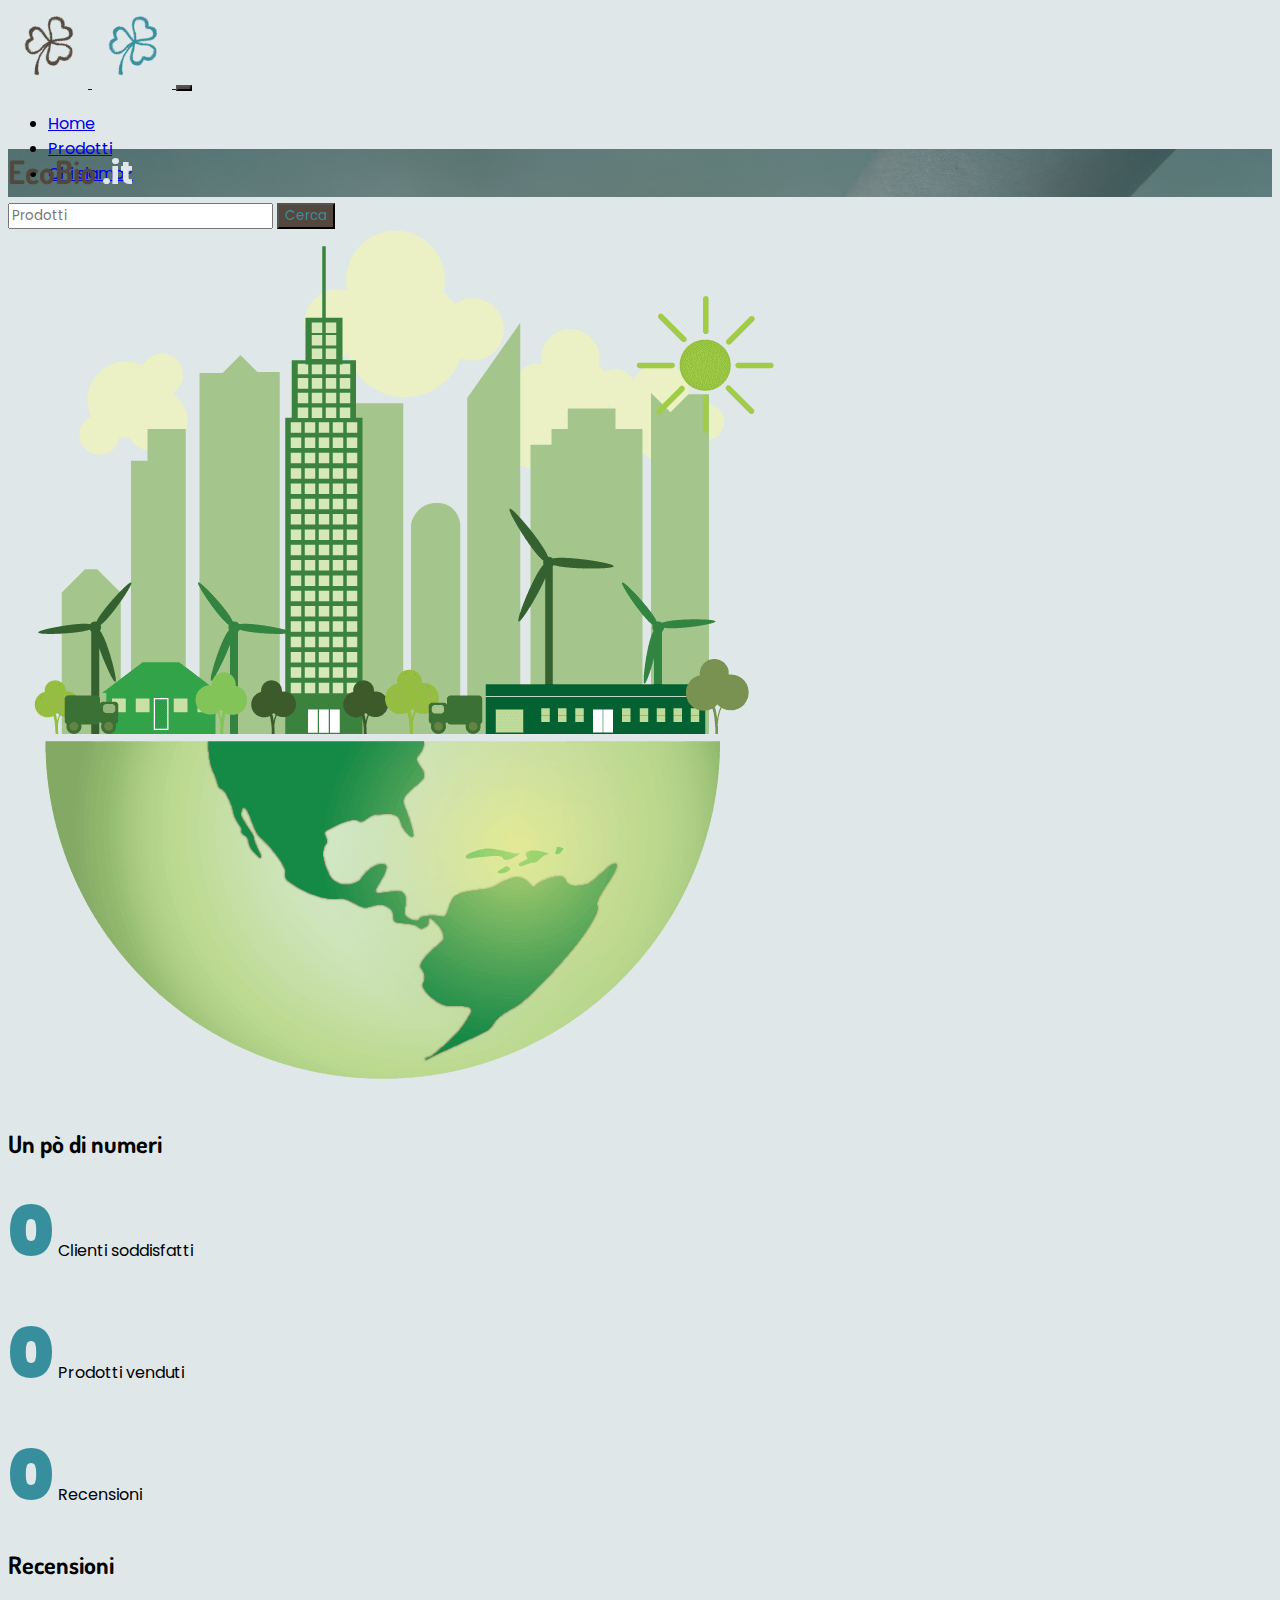
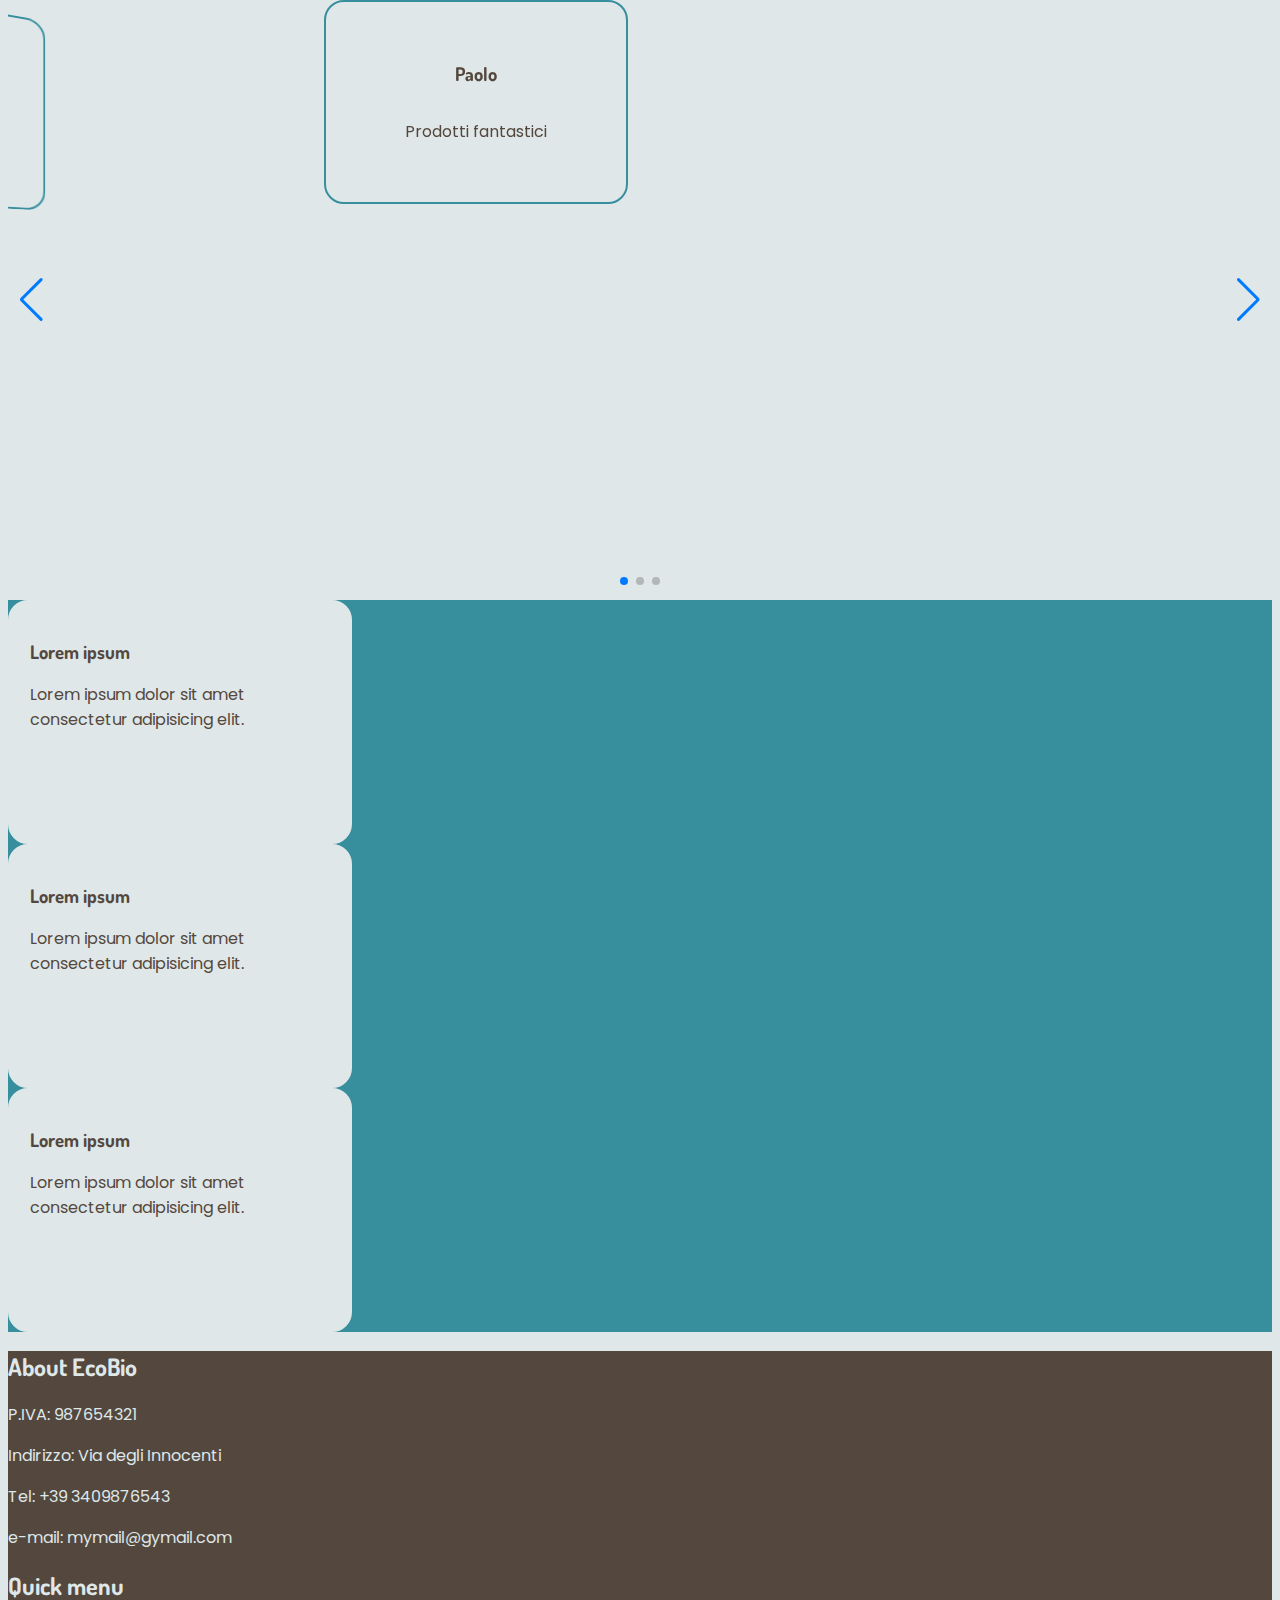
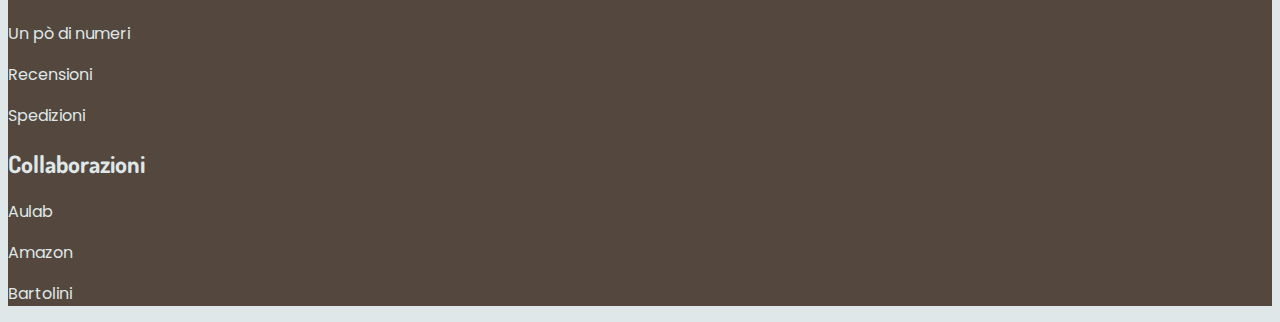
==== index.html @ 883f1826 "progetto Eco.bio" ====
<!doctype html>
<html lang="en">
  <head>
    <meta charset="utf-8">
    <meta name="viewport" content="width=device-width, initial-scale=1">
    <title>Presto.it</title>

    <!-- swiper cdn -->
    <link rel="stylesheet" href="https://cdn.jsdelivr.net/npm/swiper@9/swiper-bundle.min.css"/>

    <!-- icona finestra -->
    <link rel="shortcut icon" href="./media/icona1.png" type="image-x-icon">

    <!-- google fonts cdn -->
    <link rel="preconnect" href="https://fonts.googleapis.com">
    <link rel="preconnect" href="https://fonts.gstatic.com" crossorigin>
    <link href="https://fonts.googleapis.com/css2?family=Dosis:wght@200;300;400;500;600;700;800&family=Poppins:ital,wght@0,100;0,200;0,300;0,400;0,500;0,600;1,100;1,200;1,300;1,400;1,500&display=swap" rel="stylesheet">

    <!-- cdn aos -->
    <link href="https://unpkg.com/aos@2.3.1/dist/aos.css" rel="stylesheet">

    <!-- icone fantawesome cdn -->
    <link rel="stylesheet" href="https://cdnjs.cloudflare.com/ajax/libs/font-awesome/6.4.0/css/all.min.css" integrity="sha512-iecdLmaskl7CVkqkXNQ/ZH/XLlvWZOJyj7Yy7tcenmpD1ypASozpmT/E0iPtmFIB46ZmdtAc9eNBvH0H/ZpiBw==" crossorigin="anonymous" referrerpolicy="no-referrer" />

    <!-- css bootstrap -->
    <link href="https://cdn.jsdelivr.net/npm/bootstrap@5.2.3/dist/css/bootstrap.min.css" rel="stylesheet" integrity="sha384-rbsA2VBKQhggwzxH7pPCaAqO46MgnOM80zW1RWuH61DGLwZJEdK2Kadq2F9CUG65" crossorigin="anonymous">
  
    <!-- css custom -->
    <link rel="stylesheet" href="style.css">

  </head>
  <body>
    <!-- inizio navbar -->
    <nav class="navbar navbar-expand-lg bg-transparent fixed-top" id="nBar">
        <div class="container-fluid">
          <a class="navbar-brand" href="#">
             <!-- logo1 -->
            <img class="logo1" src="./media/icona2.png" alt="logo">
            <!-- logo2 -->
            <img class="logo2 d-none" src="./media/icona3.png" alt="logo">

          </a>
          <button class="navbar-toggler background-secondary" type="button" data-bs-toggle="collapse" data-bs-target="#navbarSupportedContent" aria-controls="navbarSupportedContent" aria-expanded="false" aria-label="Toggle navigation">
            <i class="fa-sharp fa-solid fa-hand-pointer fa-rotate-180 fa-2x hand" id="navIcon"></i>
          </button>
          <div class="collapse navbar-collapse" id="navbarSupportedContent">
            <ul class="navbar-nav me-auto mb-2 mb-lg-0">
              <li class="nav-item">
                <a class="nav-link active" aria-current="page" href="#">Home</a>
              </li>
              <li class="nav-item">
                <a class="nav-link" href="./annunci.html">Prodotti</a>
              </li>
              <li class="nav-item">
                <a class="nav-link" href="#">Chi siamo?</a>
              </li>
            </ul>
            <form class="d-flex" role="search">
              <input class="form-control me-2" type="search" placeholder="Prodotti" aria-label="Search">
              <button class="btn-custom btn-outline-success" type="submit">Cerca</button>
            </form>
          </div>
        </div>
    </nav>
      <!-- fine navbar -->

      <!-- inizio header -->
      <header class="container-fluid header-custom">
            <div class="row vh-100 header-custom">
               <div class="col-12 d-flex justify-content-center align-items-center">

                   <h1 data-aos="fade-left" data-aos-duration="2000"> <span class=" titleC text-secondaryC display-1 fw-bold" >EcoBio</span> <span class="text-accent">.it</span></h1>

               </div>
            </div>
       </header>

       <!-- <div style="height: 1000px;"></div> altezza data per vedere l'animazione allo scroll -->

       <!-- inizio sezione AOS -->
       <section class="container-fluid py-5" id="animate">
           <div class="row my-5">

              <div class="col-12 col-md-6 d-flex justify-content-center ">
                <img class="imgS img-fluid" data-aos="fade-right" data-aos-duration="2000" src="./media/mondosostenibile.png" alt="imm mondo">

              </div>

              <div class="col-12 col-md-6 d-flex-column justify-content-center align-items-center">

                  <h2 id="h2C" class="text-center"> Un pò di numeri </h2>
                  <p class="lead text-center pt-5"><span id="first-span" class="increment-numbers d-block">0</span> Clienti soddisfatti </p>
                  <p class="lead text-center"><span id="second-span"class="increment-numbers d-block">0</span> Prodotti venduti </p>
                  <p class="lead text-center"><span id="third-span" class="increment-numbers d-block">0</span> Recensioni </p>


              </div>
           </div>
       </section>

      <!-- inizio sezione swiper -->
        <!-- <section class="container">
            <div class="row">
                <div class="col-12 col-md-8"> -->
                    
                    <!-- Slider main container -->
                     <!-- <div class="swiper"> -->
                    
                        <!-- Additional required wrapper -->
                        <!-- <div class="swiper-wrapper"> -->
                  
                            <!-- Slides -->
                            <!-- <div class="swiper-slide">
                               <img class="image-swiper" src="./media/prodotti_viso.jpg" alt="">
                                
                            </div>
                            <div class="swiper-slide">
                                <img class="image-swiper" src="./media/prodotti_corpo.jpg" alt="immagine corpo">

                            </div>
                            <div class="swiper-slide">
                                <img class="image-swiper" src="./media/prodotti_capelli_bio.jpg" alt="immagine capelli">
                            </div>
                             
                        </div> -->
  
                        <!-- If we need pagination -->
  
                        <!-- <div class="swiper-pagination"></div> -->

  
                        <!-- If we need navigation buttons -->
 
                        <!-- <div class="swiper-button-prev"></div>
 
                        <div class="swiper-button-next"></div> -->

  
                        <!-- If we need scrollbar -->
  
                        <!-- <div class="swiper-scrollbar"></div>

                    </div>

                </div>
           
            </div>
        </section> -->


        <!-- inizio seconda sezione swiper -->
        <section class="container" id="aboutus">
            <div class="row my-5 py-5 justify-content-center">
                <div class="col-12 col-md-10">
                    <h2 class="text-center"> Recensioni</h2>
                    
                    <!-- Slider main container -->
                     <div class="swiper">
                    
                        <!-- Additional required wrapper -->
                        <div class="swiper-wrapper">
                  
                            <!-- Slides -->
                            <!-- <div class="swiper-slide d-flex justify-content-center align-items-center"> -->

                                <!-- <div class="card-custom">
                                    <h3>nome</h3>
                                    <p class="text-center p-2">Lorem ipsum dolor sit amet consectetur adipisicing elit. Rem officia pariatur vel eos unde recusandae sed accusantium itaque laboriosam libero nihil officiis soluta tempora alias a eveniet ratione, ipsa enim?</p>

                                </div>
                                 
                            </div>

                            <div class="swiper-slide d-flex justify-content-center align-items-center">

                                <div class="card-custom">
                                    <h3>nome</h3>
                                    <p class="text-center p-2">Lorem ipsum dolor sit amet consectetur adipisicing elit. Rem officia pariatur vel eos unde recusandae sed accusantium itaque laboriosam libero nihil officiis soluta tempora alias a eveniet ratione, ipsa enim?</p>
                                    
                                </div>
                    
                            </div>

                            <div class="swiper-slide d-flex justify-content-center align-items-center">

                                <div class="card-custom">
                                    <h3>nome</h3>
                                    <p class="text-center p-2">Lorem ipsum dolor sit amet consectetur adipisicing elit. Rem officia pariatur vel eos unde recusandae sed accusantium itaque laboriosam libero nihil officiis soluta tempora alias a eveniet ratione, ipsa enim?</p>
                                    
                                </div> -->
                                
                            <!-- </div> -->
                             
                        </div>
  
                        <!-- If we need pagination -->
  
                        <div class="swiper-pagination"></div>

  
                        <!-- If we need navigation buttons -->
 
                        <div class="swiper-button-prev"></div>
 
                        <div class="swiper-button-next"></div>

                    </div>

                </div>
           
            </div>
        </section>


        <!-- INIZIO MOUSE ENTER -->
        <section class="container-fluid background-primary my-5 py-5" id="mouseEnter">
            <div class="container">
                <div class="row justify-content-evenly">

                    <div class="col-12 col-md-3 col-custom m-3">

                        <i class="fa-sharp fa-solid fa-truck-fast fa-3x text-secondaryC"></i>
                        <h3>Lorem ipsum</h3>
                        <p>Lorem ipsum dolor sit amet consectetur adipisicing elit.</p>

                    </div>

                    <div class="col-12 col-md-3 col-custom m-3">

                        <i class="fa-sharp fa-solid fa-truck-fast fa-3x text-secondaryC"></i>
                        <h3>Lorem ipsum</h3>
                        <p>Lorem ipsum dolor sit amet consectetur adipisicing elit.</p>

                    </div>

                    <div class="col-12 col-md-3 col-custom m-3">

                        <i class="fa-sharp fa-solid fa-truck-fast fa-3x text-secondaryC"></i>
                        <h3>Lorem ipsum</h3>
                        <p>Lorem ipsum dolor sit amet consectetur adipisicing elit.</p>

                    </div>

                </div>
            </div>
        </section>

        <!-- INIZIO FOOTER -->
        <footer class="container-fluid mt-5 py-5 background-secondary text-accent">

            <div class="containercd">
                <div class="row">
                    <div class="col-12 col-md-4 text-center my-5">

                        <h2 class="pb-4">About EcoBio</h2>
                        <p>P.IVA: 987654321</p>
                        <P>Indirizzo: Via degli Innocenti</P>
                        <p>Tel: +39 3409876543</p>
                        <p>e-mail: mymail@gymail.com</p>
                        
                        <div>
                            <i class="fa-brands fa-facebook p-2"></i>
                            <i class="fa-brands fa-instagram p-2"></i>
                            <i class="fa-brands fa-twitter p-2"></i>
                        </div>

                    </div>

                    <div class="col-12 col-md-4 text-center my-5">

                        <h2 class="pb-4">Quick menu</h2>
                        <a href="#animate" class="footer-link"><p> Un pò di numeri</p></a>
                        <a href="#aboutus" class="footer-link"><p> Recensioni </p></a>
                        <a href="#mouseEnter" class="footer-link"><p> Spedizioni</p></a>
                        
                    </div>

                    <div class="col-12 col-md-4 text-center my-5">

                        <h2 class="pb-4">Collaborazioni</h2>
                        <p> Aulab </p>
                        <p> Amazon </p></a>
                        <p> Bartolini </p></a>
                        
                    </div>
                    


                </div>
            </div>


        </footer>
       

       

      
      
    


    
       




    
    
    
    
    
    
    
    
    
    
    
    
    
    
    
    
    
    
    
    
    
    
    
    
    
    
    
    
    
    
    
    
    
    
    
    
    
    

      
 <!-- js boostrap -->
    <script defer src="https://cdn.jsdelivr.net/npm/bootstrap@5.2.3/dist/js/bootstrap.bundle.min.js" integrity="sha384-kenU1KFdBIe4zVF0s0G1M5b4hcpxyD9F7jL+jjXkk+Q2h455rYXK/7HAuoJl+0I4" crossorigin="anonymous"></script>
 
 <!-- js swiper -->
 <script src="https://cdn.jsdelivr.net/npm/swiper@9/swiper-bundle.min.js"></script>

 <!-- cdn js aos -->
 <script src="https://unpkg.com/aos@2.3.1/dist/aos.js"></script>
 <!-- inizializzo aos -->
    <script>
        AOS.init();
    </script>

<!-- js interno -->
    <script>

        // recensioni

        let reviews = [

        {name: 'Paolo', quote: 'Prodotti fantastici', vote: '4'},
        {name: 'Serena', quote: 'Spedizioni rapide', vote: '5'},
        {name: 'Federica', quote: 'I miei capelli sono rinati', vote: '4'},
        ];

        // catturo lo swiper wrapper
        let swiperWrapper = document.querySelector('.swiper-wrapper');

        // per ogni elemento dell'array di oggetti rewiews..
        reviews.forEach( (recensione)=>{
            let div = document.createElement('div');

            div.classList.add('swiper-slide' , 'd-flex' , 'justify-content-center' , 'align-items-center');
            
            div.innerHTML = ` <div class="card-custom">
                                    <h3>${recensione.name}</h3>
                                    <p class="text-center p-2">${recensione.quote}</p>

                                    <div class="d-flex">
                                        ${createStar(recensione.vote)}
                                    </div>
                                    
                                    
                                </div>
                                
                            `;
            swiperWrapper.appendChild(div);
        });

        // funzione crea stelline di Hokuto

        function createStar(fullStars){

            let final = '';

            for(let i= 1; i <=5; i++){

                if(fullStars > i){

                    final += `<i class="fa-solid fa-star"></i>`;

                }else{

                    final += `<i class="fa-regular fa-star"></i>`;
                }
            }

            return final;
        };
        
        



    // inizializzazione swiper
        const SWIPER = new Swiper('.swiper', { 
            // Optional parameters
            // direction: 'vertical',
            loop: true,

            // effects
            effect:"coverflow",
            grabCursor: true,
            centeredSlides: true,
            slidesPerView: 1,
            coverflowEffect: {
               rotate: 50,
               stretch: 0,
               depth: 100,
               modifier: 1,
               slideShadows: false,
            },
  
            // If we need pagination
            pagination: {
            el: '.swiper-pagination',
            },
  
            // Navigation arrows
            // navigation: {
            //    nextEl: '.swiper-button-next',
            //    prevEl: '.swiper-button-prev',
            // },

             // breakpoints
             breakpoints: {
                  640: {
                    slidesPerView: 2,
                    // spaceBetween: 20,
                   },
            },

            // autoplay
            autoplay: {
               delay: 1000,
               disableOnInteraction: false,
            },
  
            // And if we need scrollbar
            // scrollbar: {
            //    el: '.swiper-scrollbar',
            // },
        });
    
    </script>
 <!--  -->
 <!-- js esterno custom -->
    <script defer src="./main.js"></script>
  



</body>
</html>
---- style.css ----
/* impedisco lo scroll orizziontale generato dalle animazioni */
body{
    overflow-x: hidden;
    background-color: var(--accent);
}
/* impostazioni colori */
:root{
    --primary: rgb(55, 143, 158);
    --secondary: rgb(84, 72, 62);
    --accent:  #DFE7E8;
    --white-custom: #FFFFFF;
    --black-custom: rgb(44, 44, 44);
}

/* classi colore */
.text-primaryC{
    color: var(--primary);
}
.text-secondaryC{
    color: var(--secondary);
}
.text-accent{
    color: var(--accent);
}
.text-white{
    color: var(--white-custom);
}
.text-black{
    color: var(--black-custom)
}

/* classi colore background */
.background-primary{
    background-color: var(--primary);
}
.background-secondary{
    background-color: var(--secondary);
}
.background-accent{
    background-color: var(--accent);
}
.background-white{
    background-color: var(--white);
}
.background-black{
    background-color: var(--black-custom);
}

/* settings fonts */
*{
    font-family: 'Poppins', sans-serif;
}
h1, h2, h3{
    font-family: 'Dosis', sans-serif;
}

/* navbar */
.btn-custom{
    background-color: var(--secondary);
    color: var(--primary);
    transition: 0.3s;
}

.btn-custom:hover{
    background-color: var(--black-custom);
    color: var(--white-custom);

}

.logo1{
    height: 80px;
}
.logo2{
    height: 80px;
}


.hand{
    background: var(--secondary);
    color: var(--primary);
}
.hand:hover{
    
    color:var(--white-custom);
}

#navIcon{
    transition: 0.4s;
}

#nBar{
    transition: 0.5s;
    height: 120px;
    
}





/* header*/
.header-custom{
    background: linear-gradient(180deg, rgba(55, 143, 158, 0.508),rgba(232, 227, 223, 0.588) ), url('./media/manipiantina.jpg');
    background-position: center;
    background-size: cover;
    background-attachment: fixed;
}

.titleC{
    font-family: 'Dosis' ;   
}

/* sezione AOS */
.imgS{
    height: 60%;
}

.increment-numbers{
     font-size: 70px;
     color: var(--primary);
     font-weight: 900;
}

/* swiper */
.swiper {
    /* width: 1000px; */
    height: 600px;
}
/* .image-swiper{
    height: 400px;
} */
/* swiper2 */
.card-custom{
    width: 300px;
    height: 200px;
    border: 2px solid var(--primary);
    border-radius: 20px;
    color: var(--secondary);

    display: flex;
    flex-direction: column;
    align-items: center;
    justify-content: center; 
}
/* sezione mouse enter */
.col-custom{
    width: 300px;
    height: 200px;
    border: 2px solid var(--accent);
    border-radius: 20px;
    background-color: var(--accent);
    color: var(--secondary);
    padding: 20px;
}

.col-custom:hover{
    background-color: var(--secondary);
    color: var(--accent);
    border: var(--secondary);
    transform: scale(1.2);
    transition: 0.5s;

}
/* media query per mobile anzichè ingrandirsi su mobile si rimpizzolisce */
@media screen and (max-width: 900px){
    .col-custom:hover{
        
        transform: scale(0.8);
       
    }
    
}

/* footer */
.min-h{
    height: 50px;
}

.footer-link{
    text-decoration: none;
    color: var(--accent);
}
.footer-link:hover{
    color: var(--primary);
}
 

/* pagina annunci (i nostri prodotti) */
/* cards i nostri prodotti */
.announcement-card{

    min-height: 300px;
    border:2px solid var(--secondary);
    border-radius: 20px;
    display: flex;
    flex-direction: column;
    justify-content: space-evenly;
    align-items: center;


}
.colourM{
    color:var(--primary);
}

/* input */
.inputNumbers{
    color: var(--primary);
    font-size: 23px;
    font-weight: 800;
}

.img-card-custom{
    height: 150px;
    border-radius: 50%;
}
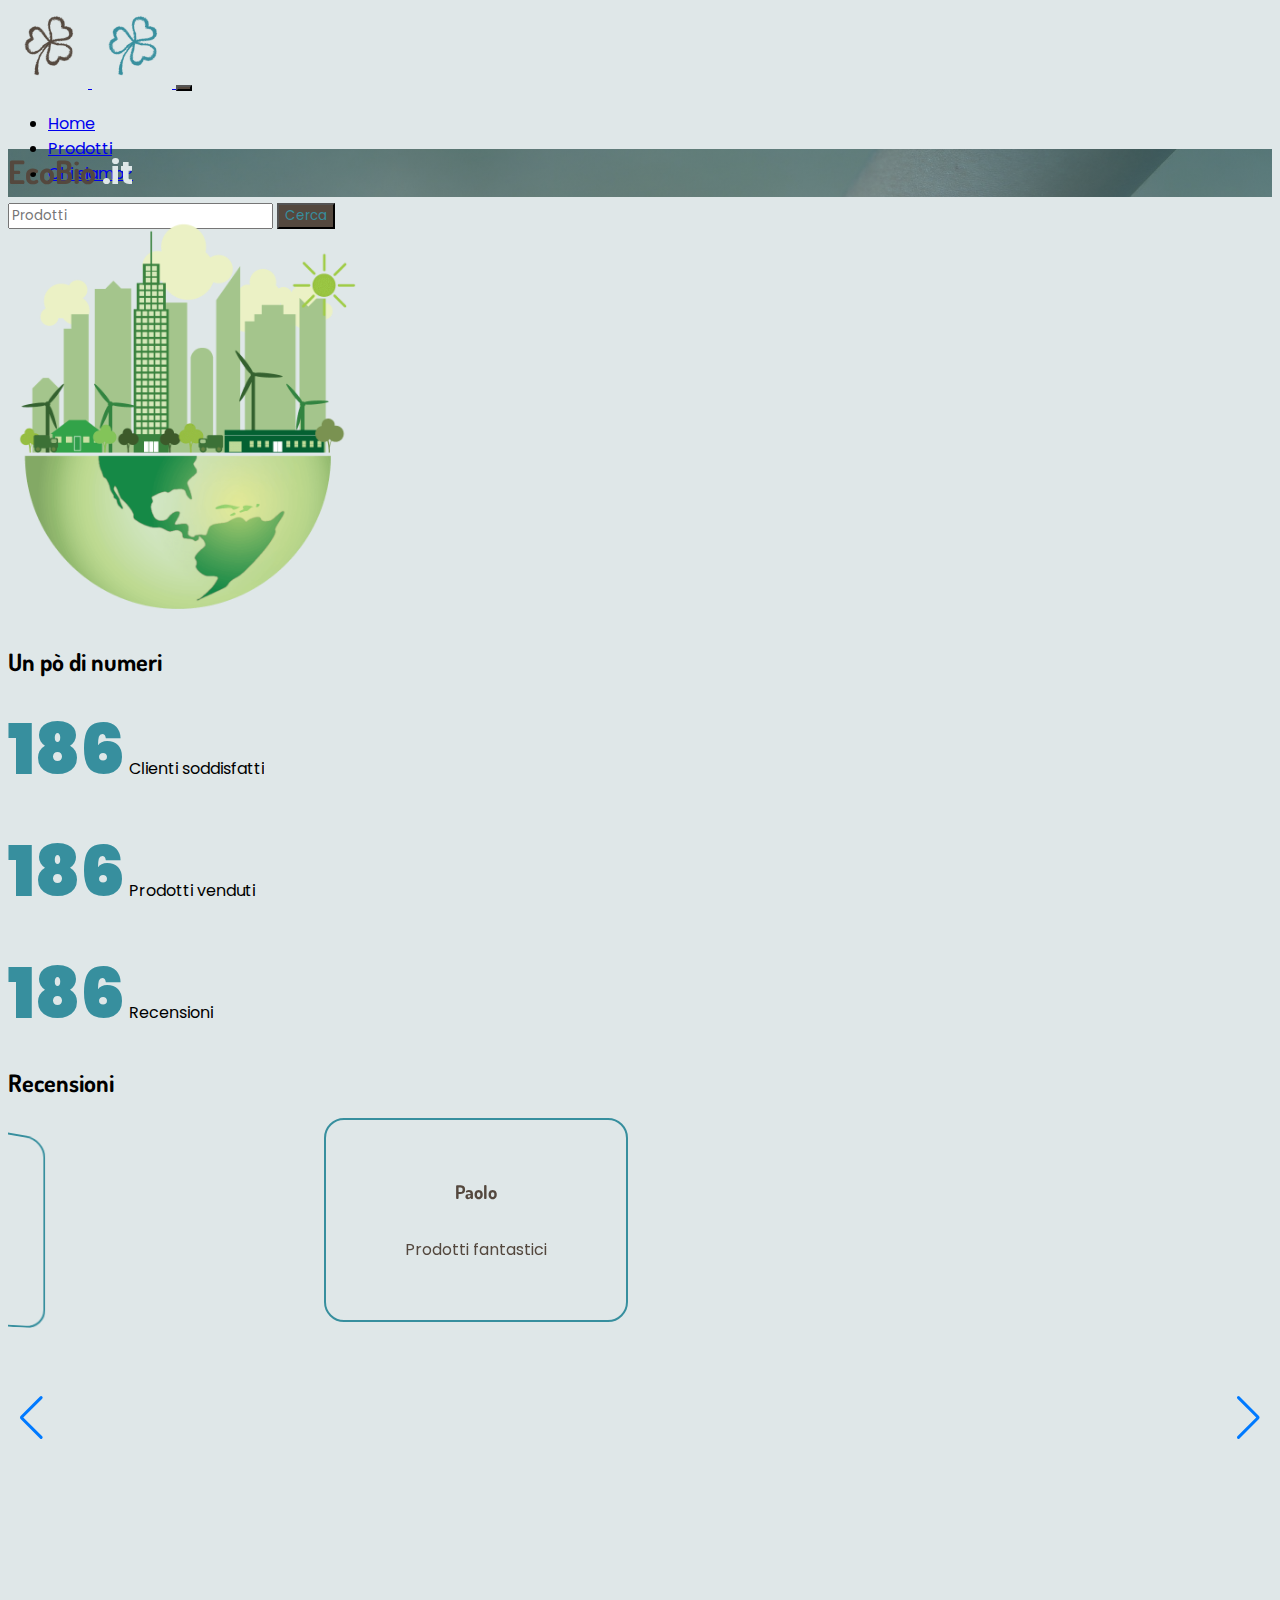
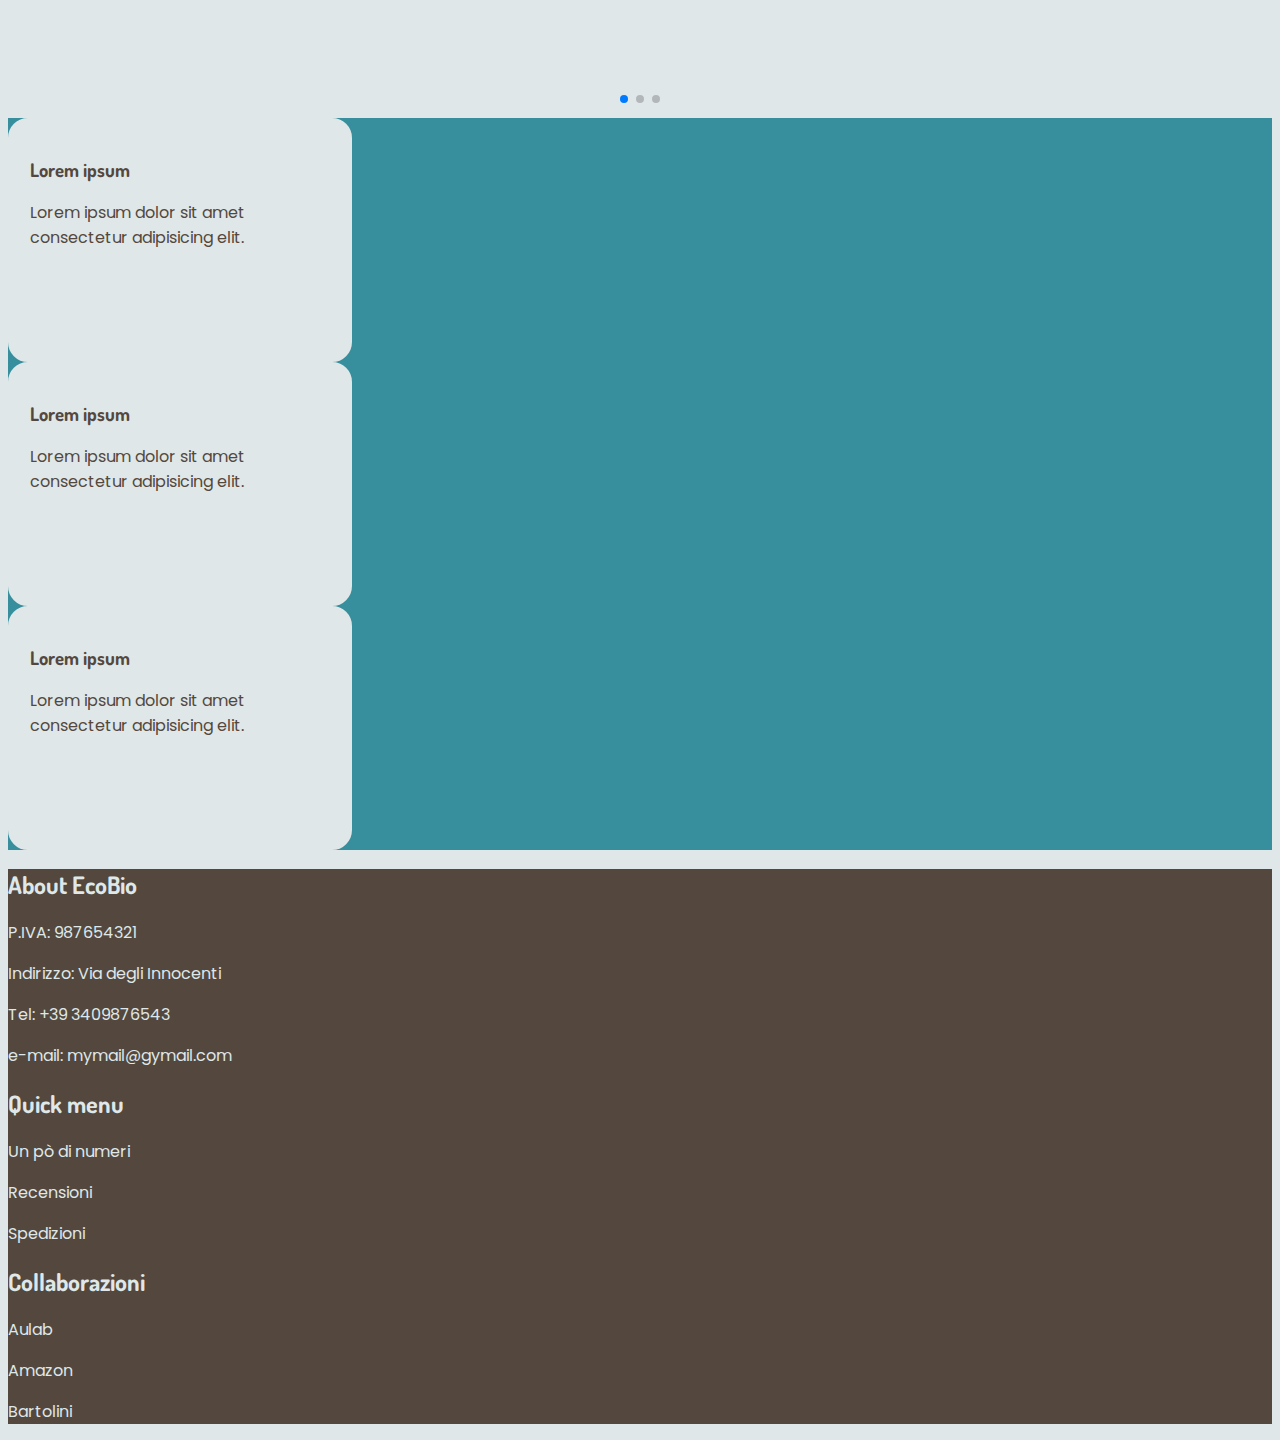
==== commit 34594ac8: "modifiche responsività" ====
--- a/index.html
+++ b/index.html
@@ -81,7 +81,7 @@
        <section class="container-fluid py-5" id="animate">
            <div class="row my-5">
 
-              <div class="col-12 col-md-6 d-flex justify-content-center ">
+              <div class="col-12 col-md-6 d-flex justify-content-center align-items-center ">
                 <img class="imgS img-fluid" data-aos="fade-right" data-aos-duration="2000" src="./media/mondosostenibile.png" alt="imm mondo">
 
               </div>
--- a/style.css
+++ b/style.css
@@ -112,7 +112,7 @@
 
 /* sezione AOS */
 .imgS{
-    height: 60%;
+    height: 400px;
 }
 
 .increment-numbers{
@@ -190,8 +190,8 @@
 .announcement-card{
 
     min-height: 300px;
-    border:2px solid var(--secondary);
-    border-radius: 20px;
+    /* border:2px solid var(--secondary);
+    border-radius: 20px; */
     display: flex;
     flex-direction: column;
     justify-content: space-evenly;
